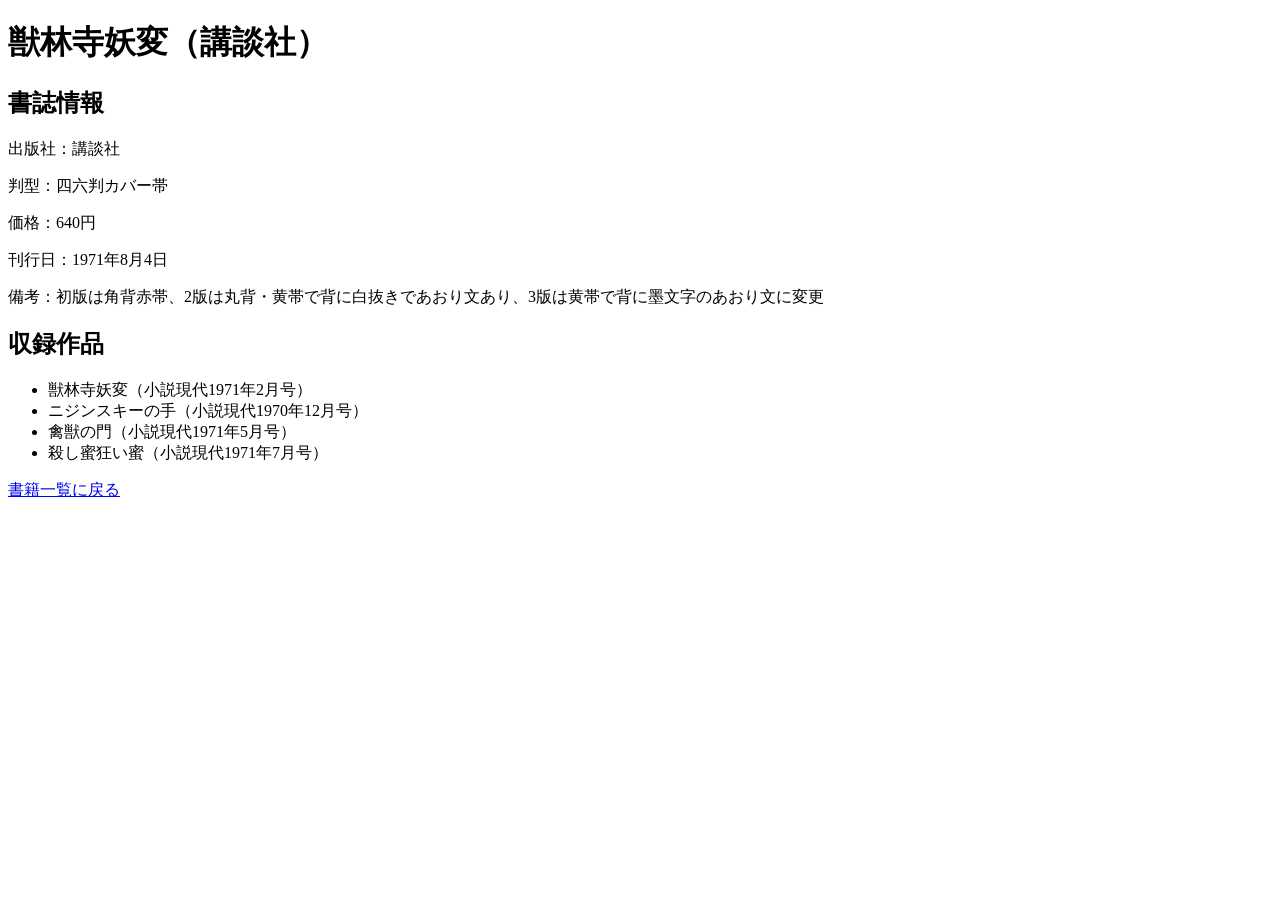
==== books/b00100/index.html @ 81387043 "初期データ（獣林寺妖変）" ====
<!DOCTYPE html>
<html lang="ja">
<head>
	<meta charset="UTF-8">
	<title>獣林寺妖変（講談社）</title>
</head>
<body>
	<h1>獣林寺妖変（講談社）</h1>

	<section>
		<h2>書誌情報</h2>
		<p>出版社：講談社</p>
		<p>判型：四六判カバー帯</p>
		<p>価格：640円</p>
		<p>刊行日：1971年8月4日</p>
		<p>備考：初版は角背赤帯、2版は丸背・黄帯で背に白抜きであおり文あり、3版は黄帯で背に墨文字のあおり文に変更</p>
	</section>

	<section>
		<h2>収録作品</h2>
		<ul>
			<li>獣林寺妖変（小説現代1971年2月号）</li>
			<li>ニジンスキーの手（小説現代1970年12月号）</li>
			<li>禽獣の門（小説現代1971年5月号）</li>
			<li>殺し蜜狂い蜜（小説現代1971年7月号）</li>
		</ul>
	</section>

	<p><a href="../../index.html">書籍一覧に戻る</a></p>
</body>
</html>
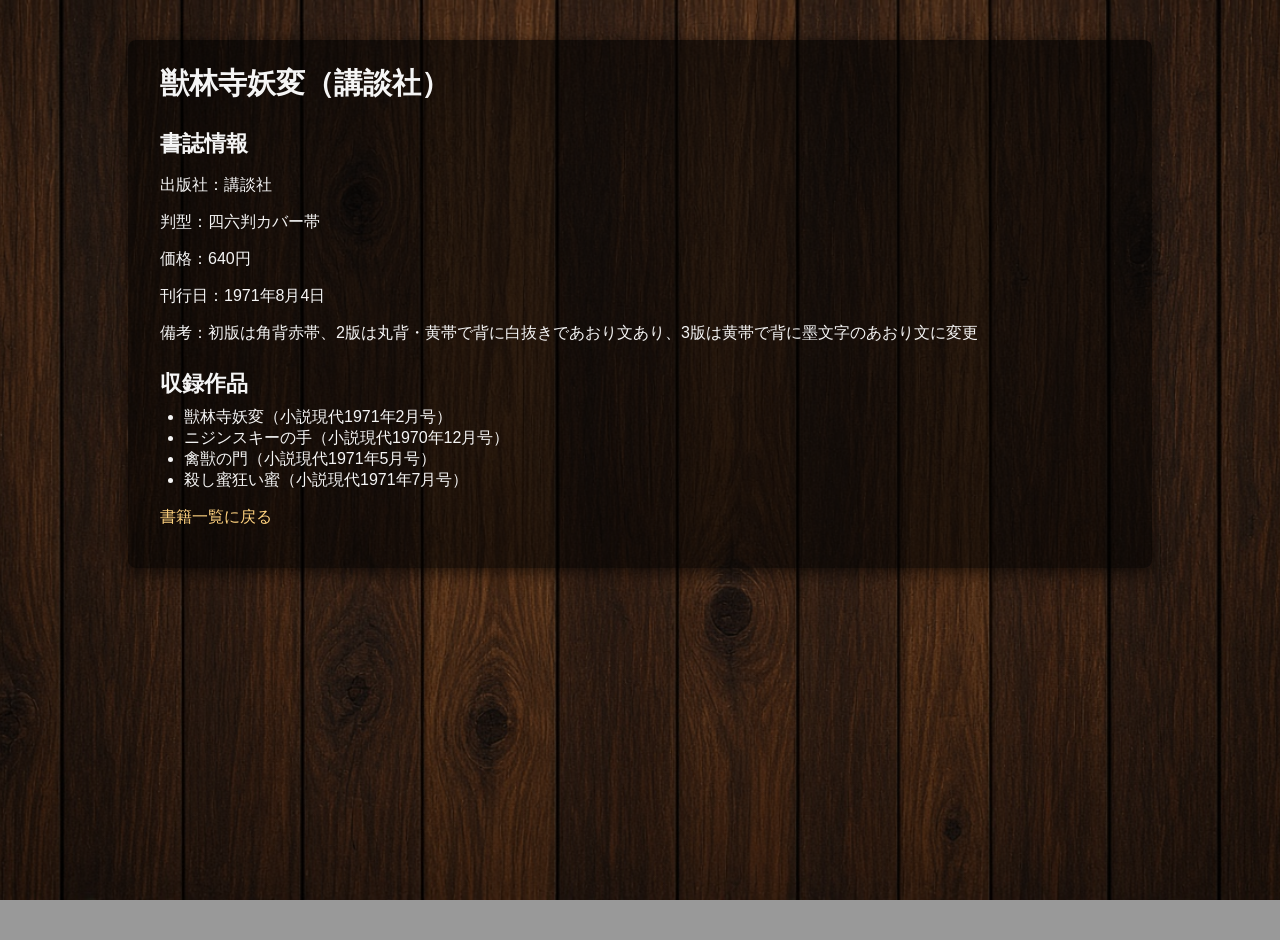
==== commit a210eee1: "デザイン" ====
--- a/books/b00100/index.html
+++ b/books/b00100/index.html
@@ -3,29 +3,32 @@
 <head>
 	<meta charset="UTF-8">
 	<title>獣林寺妖変（講談社）</title>
+	<link rel="stylesheet" href="../../design.css">
 </head>
 <body>
-	<h1>獣林寺妖変（講談社）</h1>
+	<div class="main-container">
+		<h1>獣林寺妖変（講談社）</h1>
 
-	<section>
-		<h2>書誌情報</h2>
-		<p>出版社：講談社</p>
-		<p>判型：四六判カバー帯</p>
-		<p>価格：640円</p>
-		<p>刊行日：1971年8月4日</p>
-		<p>備考：初版は角背赤帯、2版は丸背・黄帯で背に白抜きであおり文あり、3版は黄帯で背に墨文字のあおり文に変更</p>
-	</section>
+		<section>
+			<h2>書誌情報</h2>
+			<p>出版社：講談社</p>
+			<p>判型：四六判カバー帯</p>
+			<p>価格：640円</p>
+			<p>刊行日：1971年8月4日</p>
+			<p>備考：初版は角背赤帯、2版は丸背・黄帯で背に白抜きであおり文あり、3版は黄帯で背に墨文字のあおり文に変更</p>
+		</section>
 
-	<section>
-		<h2>収録作品</h2>
-		<ul>
-			<li>獣林寺妖変（小説現代1971年2月号）</li>
-			<li>ニジンスキーの手（小説現代1970年12月号）</li>
-			<li>禽獣の門（小説現代1971年5月号）</li>
-			<li>殺し蜜狂い蜜（小説現代1971年7月号）</li>
-		</ul>
-	</section>
+		<section>
+			<h2>収録作品</h2>
+			<ul>
+				<li>獣林寺妖変（小説現代1971年2月号）</li>
+				<li>ニジンスキーの手（小説現代1970年12月号）</li>
+				<li>禽獣の門（小説現代1971年5月号）</li>
+				<li>殺し蜜狂い蜜（小説現代1971年7月号）</li>
+			</ul>
+		</section>
 
-	<p><a href="../../index.html">書籍一覧に戻る</a></p>
+		<p><a href="../index.html">書籍一覧に戻る</a></p>
+	</div>
 </body>
 </html>
--- a/design.css
+++ b/design.css
@@ -0,0 +1,68 @@
+/* design.css */
+/* 赤江瀑 書誌DB 共通レイアウト */
+
+html, body {
+	margin: 0;
+	padding: 0;
+	height: 100%;
+}
+
+/* 全ページ共通の背景設定 */
+body {
+	/* 背景画像：本棚 */
+	background-image: url("images/bookshelf.jpg");
+	background-repeat: no-repeat;
+	background-size: cover; /* 画面いっぱいにフィット */
+	background-position: center; /* 中央寄せ */
+	background-attachment: fixed; /* スクロールしても背景固定 */
+	/* 読みやすさのためのオーバーレイ */
+	background-color: rgba(0, 0, 0, 0.4);
+	background-blend-mode: darken;
+	font-family: "Yu Gothic", "Meiryo", sans-serif;
+	color: #f5f5f5;
+}
+
+/* コンテンツを中央寄せ＋読みやすい幅に制限 */
+.main-container {
+	max-width: 960px;
+	margin: 40px auto;
+	padding: 24px 32px;
+	background-color: rgba(0, 0, 0, 0.6); /* 半透明黒で文字をくっきり */
+	border-radius: 8px;
+	box-shadow: 0 4px 16px rgba(0, 0, 0, 0.6);
+}
+
+/* 見出し */
+h1 {
+	margin-top: 0;
+	margin-bottom: 16px;
+	font-size: 1.8rem;
+}
+
+h2 {
+	margin-top: 24px;
+	margin-bottom: 8px;
+	font-size: 1.4rem;
+}
+
+/* リスト */
+ul {
+	margin-top: 8px;
+	margin-bottom: 16px;
+	padding-left: 24px;
+}
+
+/* リンク */
+a {
+	color: #ffd27f;
+	text-decoration: none;
+}
+
+	a:hover {
+		text-decoration: underline;
+	}
+
+/* 書籍一覧のリストを少し詰める */
+.book-list li {
+	margin-bottom: 6px;
+}
